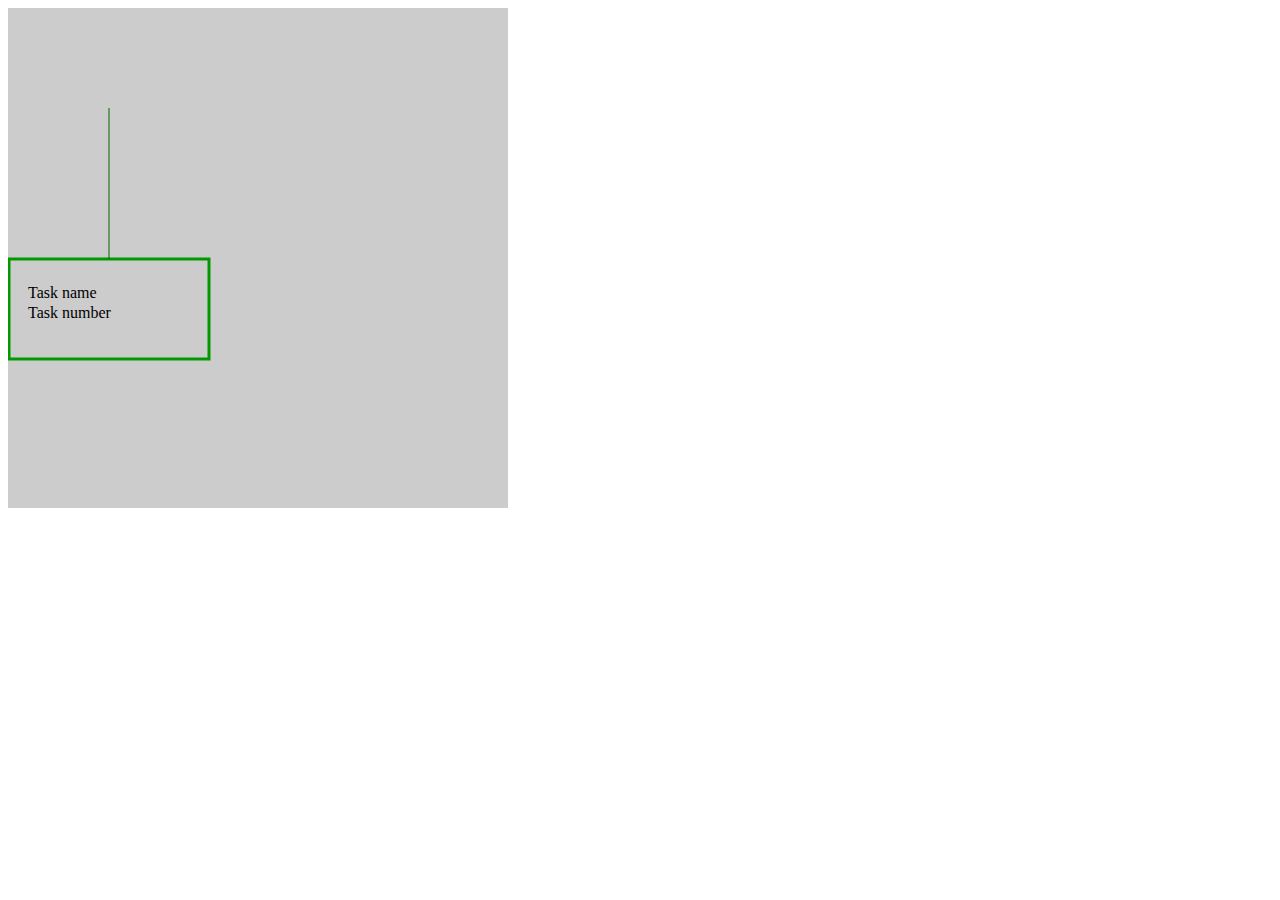
==== wbt/index.html @ e9615834 "Have functions, seemingly producing invisible content" ====
<!DOCTYPE html>
<html>
<head>
    <title>SVG demo</title>
    <script>
        function getAttrAsInt (elem, attr) {
            // (int) elem.attr
            return parseInt(elem.getAttribute(attr));
        }

        function connectionPoint (elem, isBtm) {
            var x,y;
            x = getAttrAsInt(elem, "x") + (getAttrAsInt(elem, "width")/2)
            y = getAttrAsInt(elem, "y") + isBtm ? getAttrAsInt(elem, "height") : 0;
            return [x, y];
        }

        function newTextComponent (parent, x, y, text) {
            // Add a text element to the node. Giving , location and text content
            var component = document.createElement("text");
            parent.appendChild(component);
            component.setAttribute("x", x);
            component.setAttribute("y", y);
            component.textContent = text;
        }

        function newNode (number, name, x, y) {
        	// console.log("In function newNode");
            var g = document.createElement('g');
            newTextComponent(g, x +20, y +40, number);
            newTextComponent(g, x +20, y +60, name);
            // console.log(g);
            return g;
        }

        function buildWBT (svgElem, data) {
            // Given svg elem, and data call newNode to create the nodes. Then link them up.
            var n = newNode(1, "Root", 0, 0);
            // console.log(n);
            document.getElementById("svg").appendChild(n);
            return n
        }
    </script>
</head>
<body>
    <svg id = "svg" width = 500 height = 500 style="background: #ccc">
        <!--<g id = "node">
            <rect id = "r1" x="1" y="1" width="200" height="100" style="stroke: #009900; stroke-width: 3; fill: none; "/>
            <text x=20 y =40>Task name</text>
            <text x=20 y =60>Task number</text>
        </g>
		-->

		<!--<use id=n1 xlink:href="#node"/>-->

        <rect id = "r2" x="1" y="251" width="200" height="100" style="stroke: #009900; stroke-width: 3; fill: none; "/>
        <text id =t1 x=20 y =290>Task name</text>
        <text x=20 y =310>Task number</text>

        <line x1=101 y1 = 100 x2 = 101 y2 = 251 style="stroke:#006600;"/>
    </svg>

</body>
			<!-- <script>newNode(document.getElementById("svg"));</script> -->
</html>
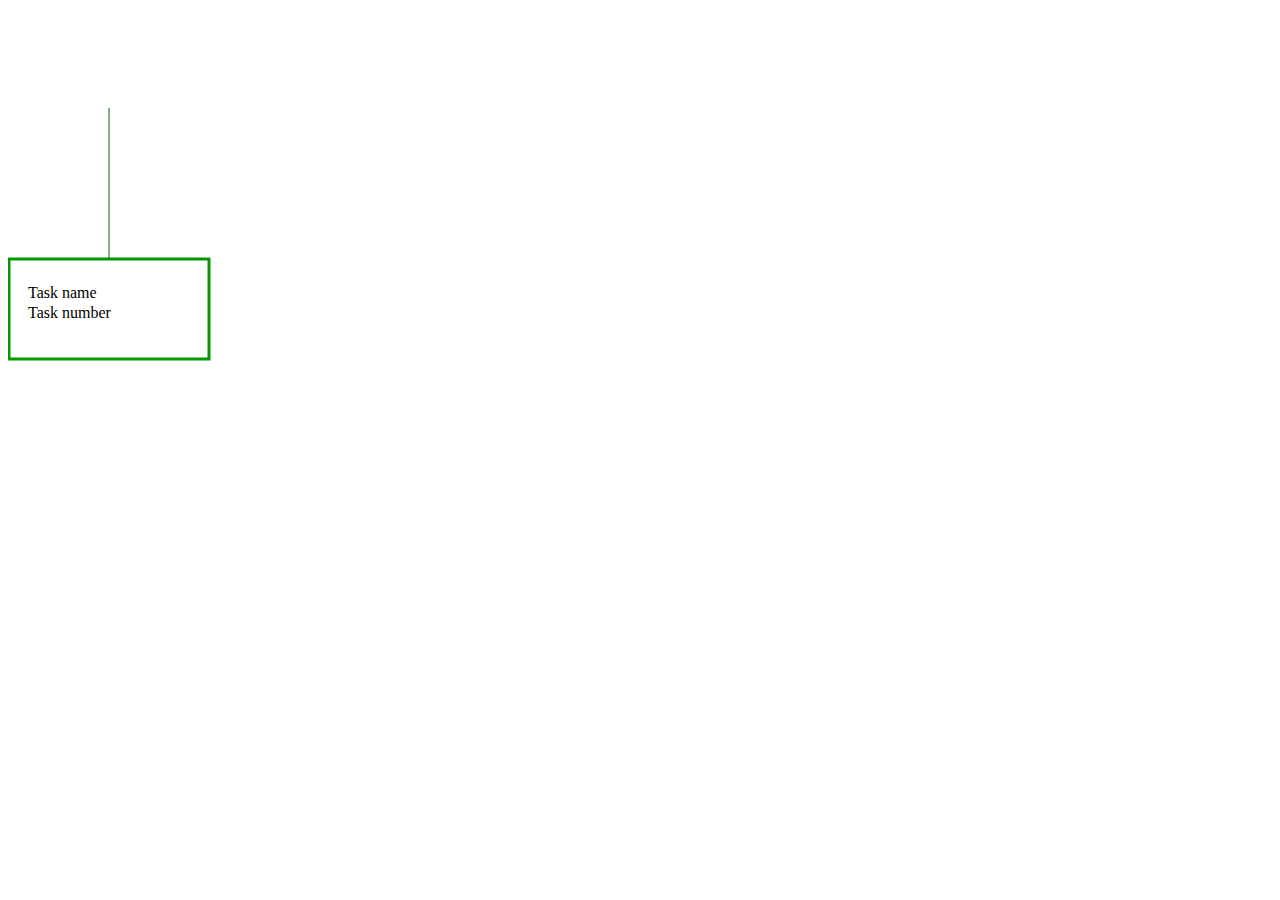
==== commit bce4c8ca: "Moved js to own file" ====
--- a/wbt/index.html
+++ b/wbt/index.html
@@ -1,49 +1,12 @@
 <!DOCTYPE html>
 <html>
 <head>
+    <meta charset="UTF-8">
     <title>SVG demo</title>
-    <script>
-        function getAttrAsInt (elem, attr) {
-            // (int) elem.attr
-            return parseInt(elem.getAttribute(attr));
-        }
-
-        function connectionPoint (elem, isBtm) {
-            var x,y;
-            x = getAttrAsInt(elem, "x") + (getAttrAsInt(elem, "width")/2)
-            y = getAttrAsInt(elem, "y") + isBtm ? getAttrAsInt(elem, "height") : 0;
-            return [x, y];
-        }
-
-        function newTextComponent (parent, x, y, text) {
-            // Add a text element to the node. Giving , location and text content
-            var component = document.createElement("text");
-            parent.appendChild(component);
-            component.setAttribute("x", x);
-            component.setAttribute("y", y);
-            component.textContent = text;
-        }
-
-        function newNode (number, name, x, y) {
-        	// console.log("In function newNode");
-            var g = document.createElement('g');
-            newTextComponent(g, x +20, y +40, number);
-            newTextComponent(g, x +20, y +60, name);
-            // console.log(g);
-            return g;
-        }
-
-        function buildWBT (svgElem, data) {
-            // Given svg elem, and data call newNode to create the nodes. Then link them up.
-            var n = newNode(1, "Root", 0, 0);
-            // console.log(n);
-            document.getElementById("svg").appendChild(n);
-            return n
-        }
-    </script>
+    <script src="chartor.js"></script>
 </head>
 <body>
-    <svg id = "svg" width = 500 height = 500 style="background: #ccc">
+    <svg id = "svg" width = 500 height = 500 ><!-- style="background: #ccc" -->
         <!--<g id = "node">
             <rect id = "r1" x="1" y="1" width="200" height="100" style="stroke: #009900; stroke-width: 3; fill: none; "/>
             <text x=20 y =40>Task name</text>
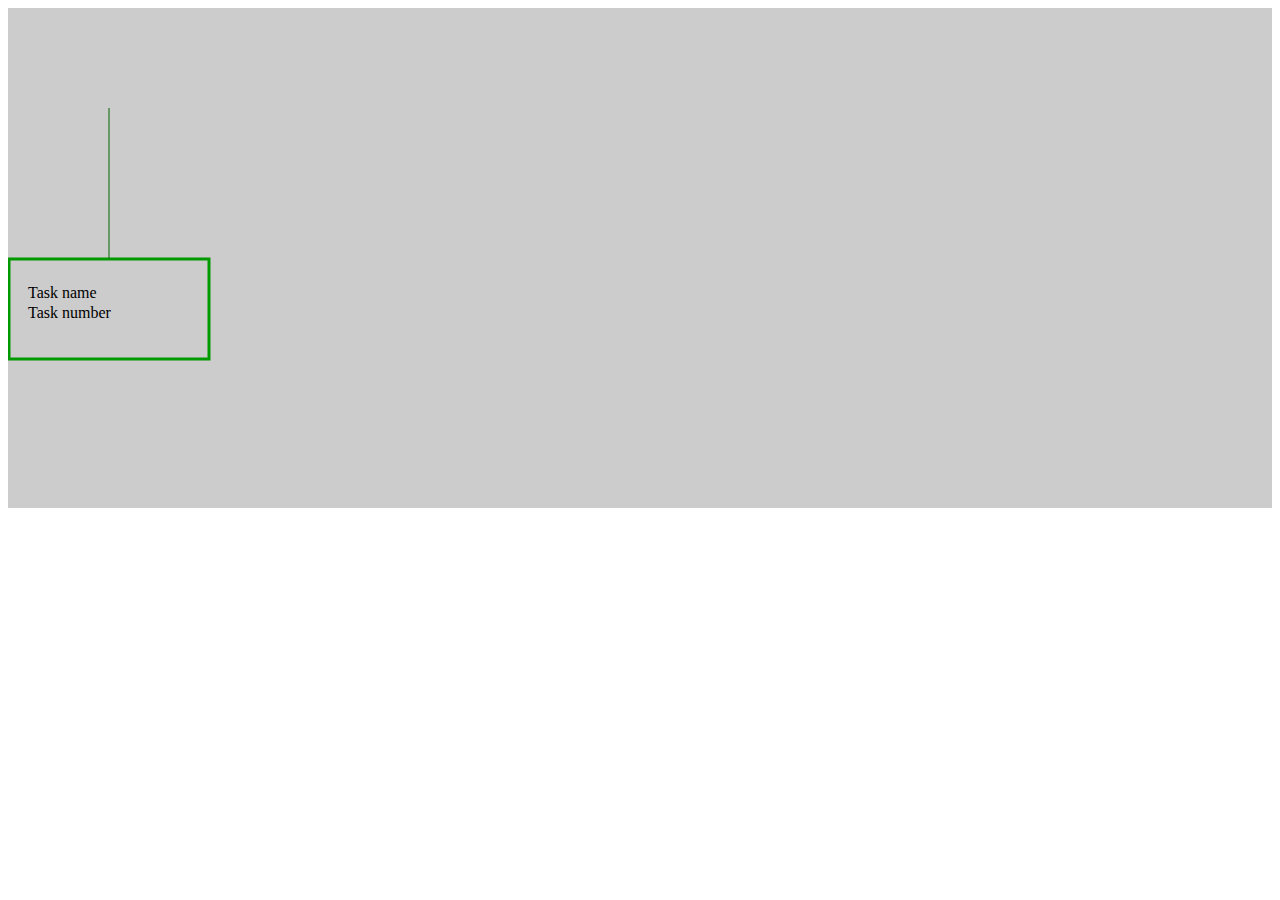
==== commit ecaf46b3: "Notes for implementing tree builder" ====
--- a/wbt/index.html
+++ b/wbt/index.html
@@ -6,15 +6,7 @@
     <script src="chartor.js"></script>
 </head>
 <body>
-    <svg id = "svg" width = 500 height = 500 ><!-- style="background: #ccc" -->
-        <!--<g id = "node">
-            <rect id = "r1" x="1" y="1" width="200" height="100" style="stroke: #009900; stroke-width: 3; fill: none; "/>
-            <text x=20 y =40>Task name</text>
-            <text x=20 y =60>Task number</text>
-        </g>
-		-->
-
-		<!--<use id=n1 xlink:href="#node"/>-->
+    <svg id = "svg" width = 100% height = 500 xmlns="http://www.w3.org/2000/svg" xmlns:xlink="http://www.w3.org/1999/xlink" style="background: #ccc" >
 
         <rect id = "r2" x="1" y="251" width="200" height="100" style="stroke: #009900; stroke-width: 3; fill: none; "/>
         <text id =t1 x=20 y =290>Task name</text>
@@ -24,5 +16,5 @@
     </svg>
 
 </body>
-			<!-- <script>newNode(document.getElementById("svg"));</script> -->
+	<!-- <script>newNode(document.getElementById("svg"));</script> -->
 </html>
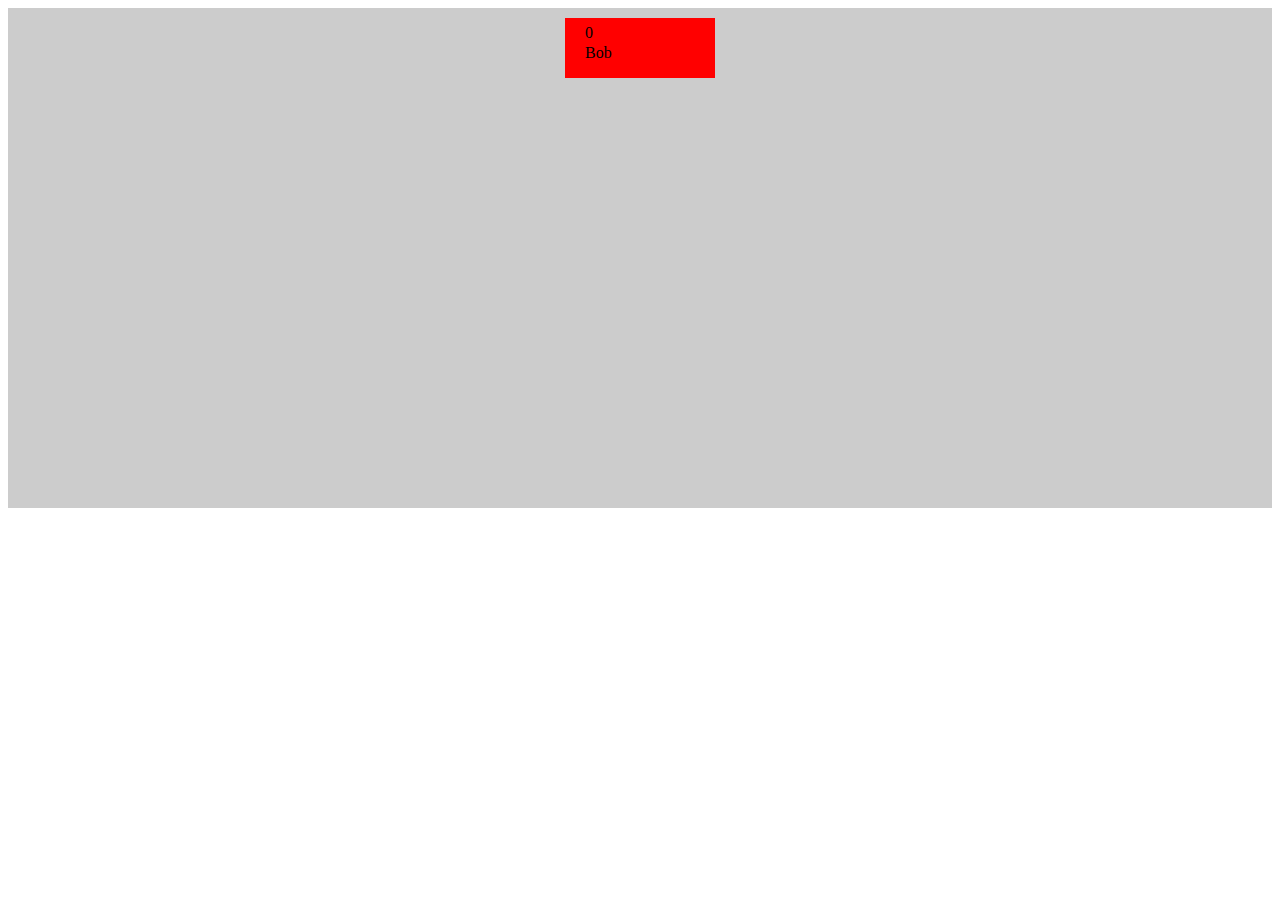
==== commit 6055cd1e: "Annotated existing code." ====
--- a/wbt/index.html
+++ b/wbt/index.html
@@ -8,13 +8,14 @@
 <body>
     <svg id = "svg" width = 100% height = 500 xmlns="http://www.w3.org/2000/svg" xmlns:xlink="http://www.w3.org/1999/xlink" style="background: #ccc" >
 
-        <rect id = "r2" x="1" y="251" width="200" height="100" style="stroke: #009900; stroke-width: 3; fill: none; "/>
+<!--         <rect id = "r2" x="1" y="251" width="200" height="100" style="stroke: #009900; stroke-width: 3; fill: none; "/>
         <text id =t1 x=20 y =290>Task name</text>
         <text x=20 y =310>Task number</text>
 
         <line x1=101 y1 = 100 x2 = 101 y2 = 251 style="stroke:#006600;"/>
-    </svg>
+ -->    </svg>
 
 </body>
 	<!-- <script>newNode(document.getElementById("svg"));</script> -->
+    <!-- <script>document.addEventListener('load', demo);</script> -->
 </html>
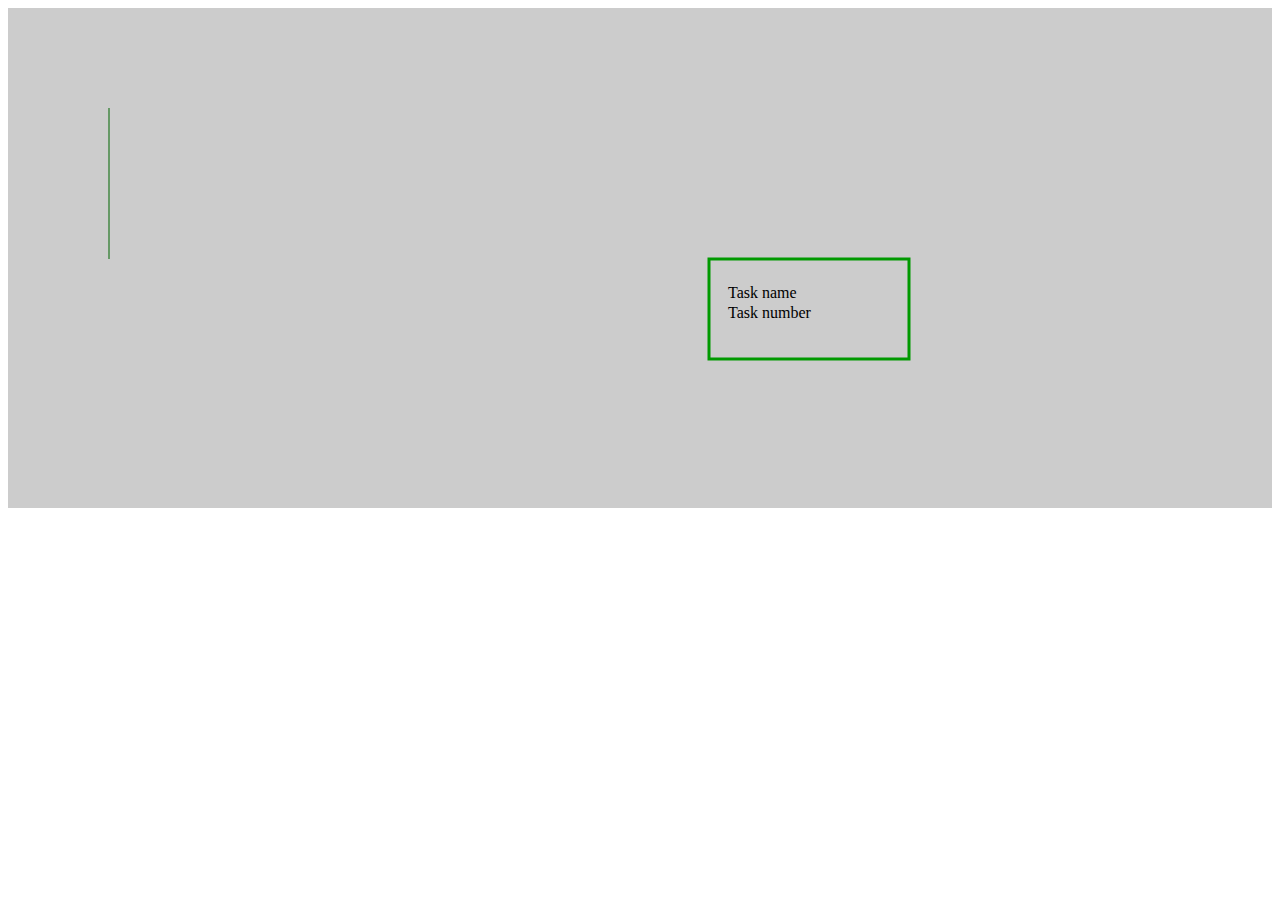
==== commit 55e073f2: "Added connection line functions" ====
--- a/wbt/index.html
+++ b/wbt/index.html
@@ -6,14 +6,15 @@
     <script src="chartor.js"></script>
 </head>
 <body>
-    <svg id = "svg" width = 100% height = 500 xmlns="http://www.w3.org/2000/svg" xmlns:xlink="http://www.w3.org/1999/xlink" style="background: #ccc" >
+    <svg id = "svgElement" width = 100% height = 500 xmlns="http://www.w3.org/2000/svg" xmlns:xlink="http://www.w3.org/1999/xlink" style="background: #ccc" >
 
-<!--         <rect id = "r2" x="1" y="251" width="200" height="100" style="stroke: #009900; stroke-width: 3; fill: none; "/>
-        <text id =t1 x=20 y =290>Task name</text>
-        <text x=20 y =310>Task number</text>
-
+        <g id=existingItem>
+            <rect id = "r2" x="701" y="251" width="200" height="100" style="stroke: #009900; stroke-width: 3; fill: none; "/>
+            <text id =t1 x=720 y =290>Task name</text>
+            <text x=720 y =310>Task number</text>
+        </g>
         <line x1=101 y1 = 100 x2 = 101 y2 = 251 style="stroke:#006600;"/>
- -->    </svg>
+    </svg>
 
 </body>
 	<!-- <script>newNode(document.getElementById("svg"));</script> -->
